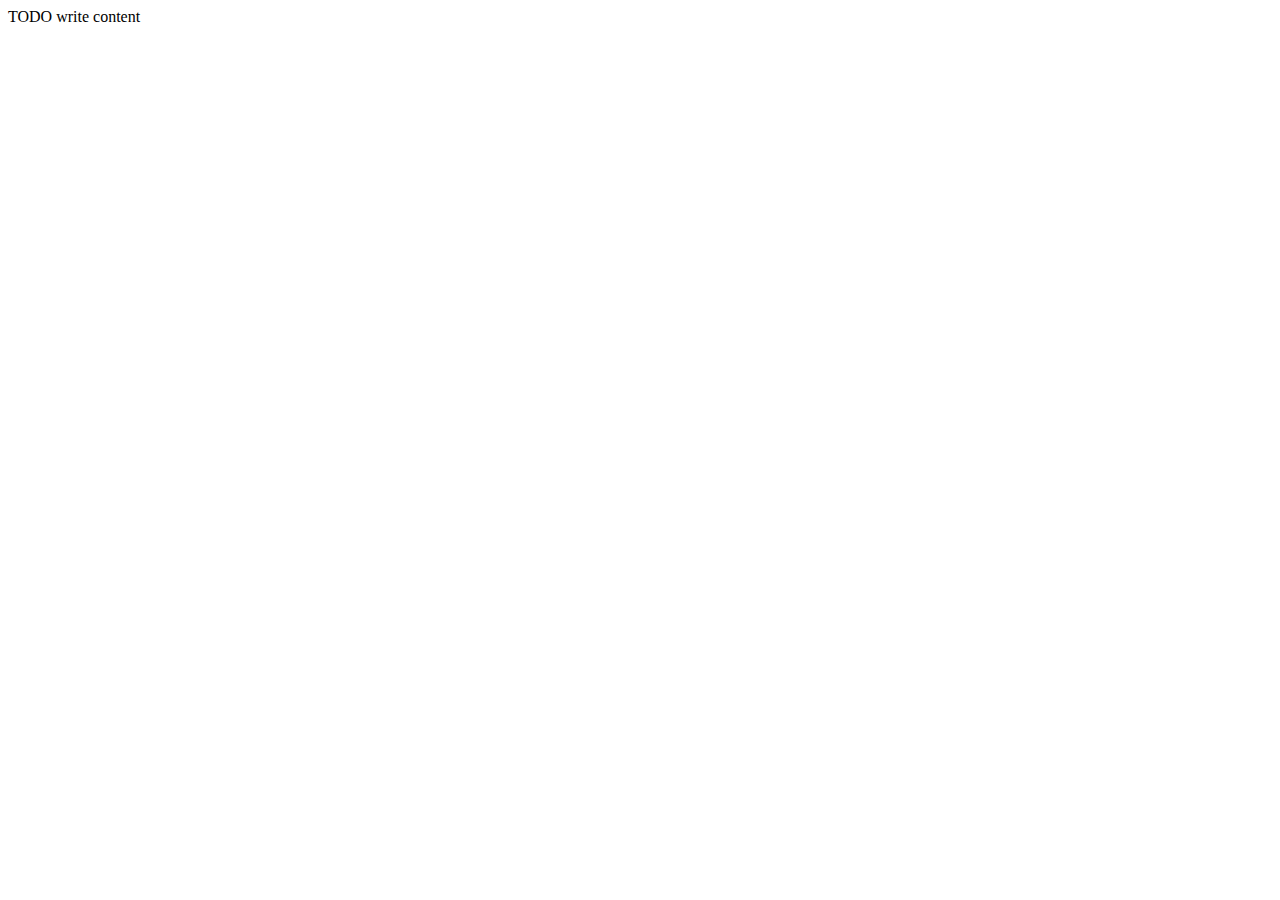
==== public_html/projects.html @ 1ecd644d "Changes" ====
<!DOCTYPE html>
<!--
To change this license header, choose License Headers in Project Properties.
To change this template file, choose Tools | Templates
and open the template in the editor.
-->
<html>
    <head>
        <title>Projects</title>
        <meta charset="UTF-8">
        <meta name="viewport" content="width=device-width, initial-scale=1.0">
    </head>
    <body>
        <div>TODO write content</div>
    </body>
</html>
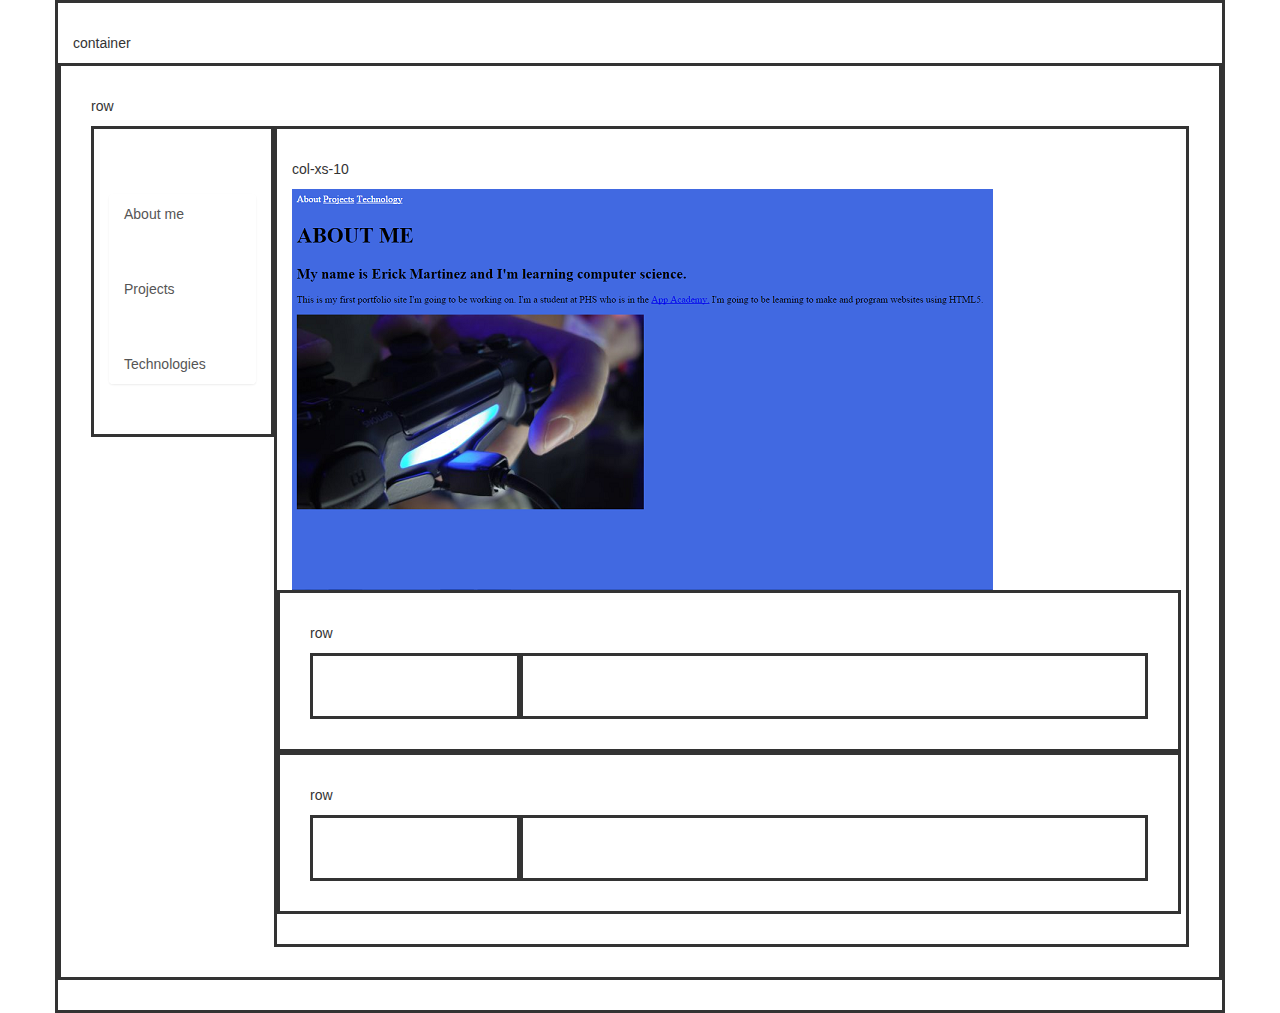
==== commit 0ed51ca2: "Changes" ====
--- a/public_html/projects.html
+++ b/public_html/projects.html
@@ -9,8 +9,39 @@
         <title>Projects</title>
         <meta charset="UTF-8">
         <meta name="viewport" content="width=device-width, initial-scale=1.0">
+        <link type="text/css" rel="stylesheet" href="css/bootstrap-theme.css">
+        <link type="text/css" rel="stylesheet" href="css/bootstrap.css">
+        <link type="text/css" rel="stylesheet" href="css/custom-style.css">
     </head>
     <body>
-        <div>TODO write content</div>
+        <div class="container">
+            <p>container</p>
+            <div class="row">
+                <p>row</p>
+                <div class="col-xs-2">
+                    <nav class="list-group">
+                        <a class="list-group-item" href="index.html">About me</a>
+                        <a class="list-group-item" href="projects.html">Projects</a>
+                        <a class="list-group-item" href="Technologies.html">Technologies</a>
+                    </nav>
+                </div>
+                <div class="col-xs-10">
+                    <p>col-xs-10</p>
+                    <img src="Images/About.png">
+                    <div class="row">
+                        <p>row</p>
+                        <div class="col-xs-3"></div>
+                        <div class="col-xs-9"></div>
+                    </div>
+                    <div class="row">
+                        <p>row</p>
+                        <div class="col-xs-3"></div>
+                        <div class="col-xs-9"></div>    
+                    </div>
+                </div>
+            </div>
+        </div>
+        <script src="https://ajax.googleapis.com/ajax/libs/jquery/1.11.0/jquery.min.js"></script>
+        <script src="javascripts/bootstrap.min.js"></script>
     </body>
 </html>
--- a/public_html/css/custom-style.css
+++ b/public_html/css/custom-style.css
@@ -0,0 +1,24 @@
+div{
+    border-style: solid;
+    border-width: 3px;
+    padding: 30px;
+    border-color: none;
+}
+
+.container{
+    border-color:
+}
+
+.row{
+    border-color:
+}
+
+.list-group-item{
+    border: 0;
+    margin-top: 35px;
+    margin-bottom: 35px;
+}
+
+.col-xs-10{
+    padding-right: 20px;
+}